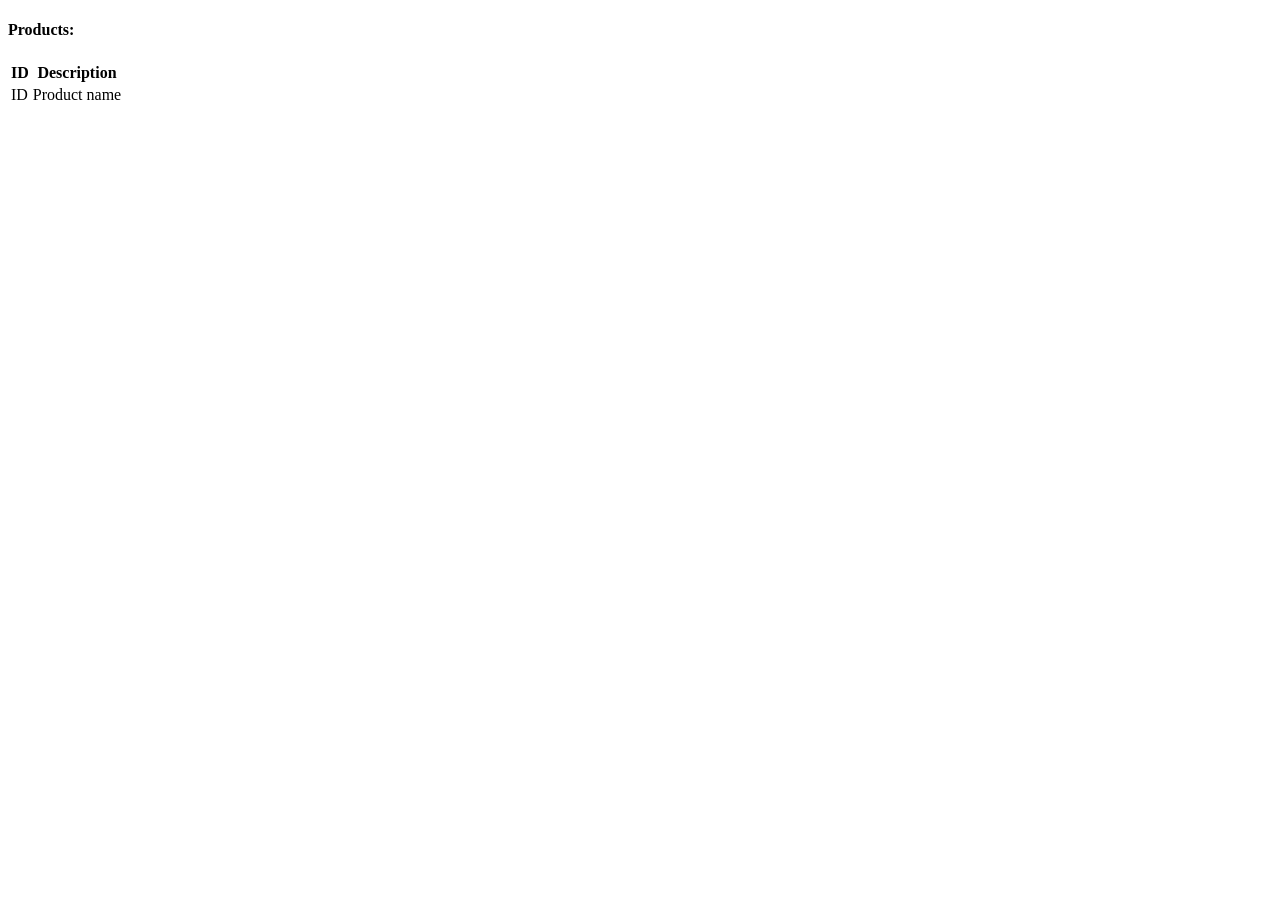
==== src/main/resources/templates/index.html @ 3a938110 "Upgrade to Bootstrap 4" ====
<!DOCTYPE html>
<html lang="en" xmlns:th="http://www.thymeleaf.org">
<head>
    <meta charset="UTF-8"/>
    <title>Online shop home</title>

    <script src="/webjars/jquery/3.1.1/jquery.min.js"></script>
    <script src="/webjars/bootstrap/4.4.1-1/js/bootstrap.min.js"></script>
    <link rel="stylesheet"
          href="/webjars/bootstrap/4.4.1-1/css/bootstrap.min.css" />
</head>
<body>

<div class="container-fluid mt-5">
    <div class="row">
        <div class="col-md-6 col-md-offset-3 mx-auto">
            <div class="card">
                <div class="card-body">
                    <h4 class="card-title">Products:</h4>
                </div>
                <div class="card-text">
                    <div class="table-responsive" th:if="${not #lists.isEmpty(products)}">
                        <table class="table table-hover ">
                            <thead class="thead-inverse">
                            <tr>
                                <th>ID</th>
                                <th>Description</th>
                            </tr>
                            </thead>
                            <tr th:each="product : ${products}">
                                <td>
                                    <a th:href="@{'/product/' + ${product.id} + '/show'}" th:text="${product.id}">ID</a>
                                </td>
                                <td th:text="${product.name}">Product name</td>
                            </tr>
                        </table>
                    </div>
                </div>
            </div>
        </div>
    </div>
</div>

</body>
</html>
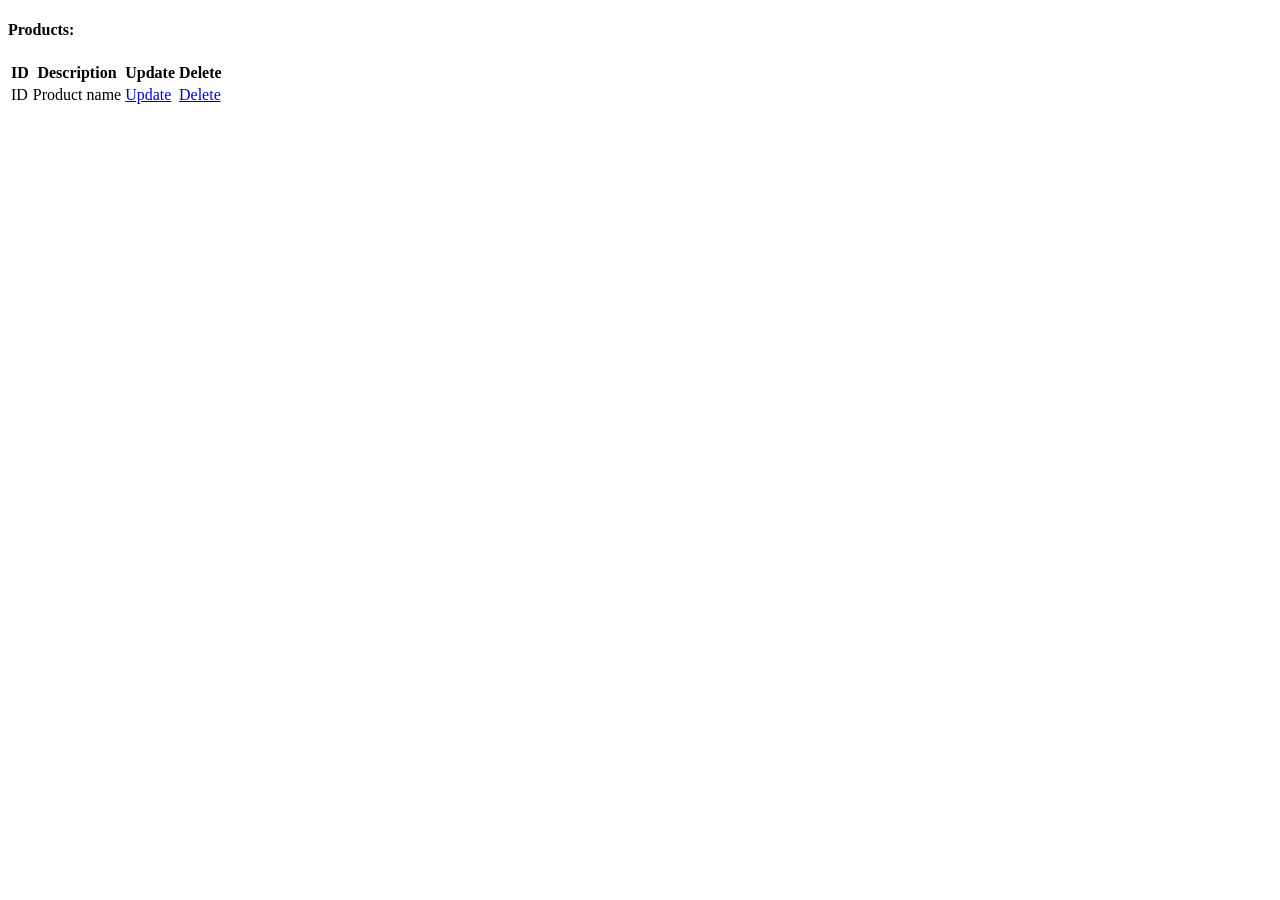
==== commit 4fc74681: "Add the functionality to update and delete a product" ====
--- a/src/main/resources/templates/index.html
+++ b/src/main/resources/templates/index.html
@@ -25,6 +25,8 @@
                             <tr>
                                 <th>ID</th>
                                 <th>Description</th>
+                                <th>Update</th>
+                                <th>Delete</th>
                             </tr>
                             </thead>
                             <tr th:each="product : ${products}">
@@ -32,6 +34,8 @@
                                     <a th:href="@{'/product/' + ${product.id} + '/show'}" th:text="${product.id}">ID</a>
                                 </td>
                                 <td th:text="${product.name}">Product name</td>
+                                <td><a href="#" th:href="@{'/product/' + ${product.id} + '/update'}">Update</a></td>
+                                <td><a href="#" th:href="@{'/product/' + ${product.id} + '/delete'}">Delete</a></td>
                             </tr>
                         </table>
                     </div>
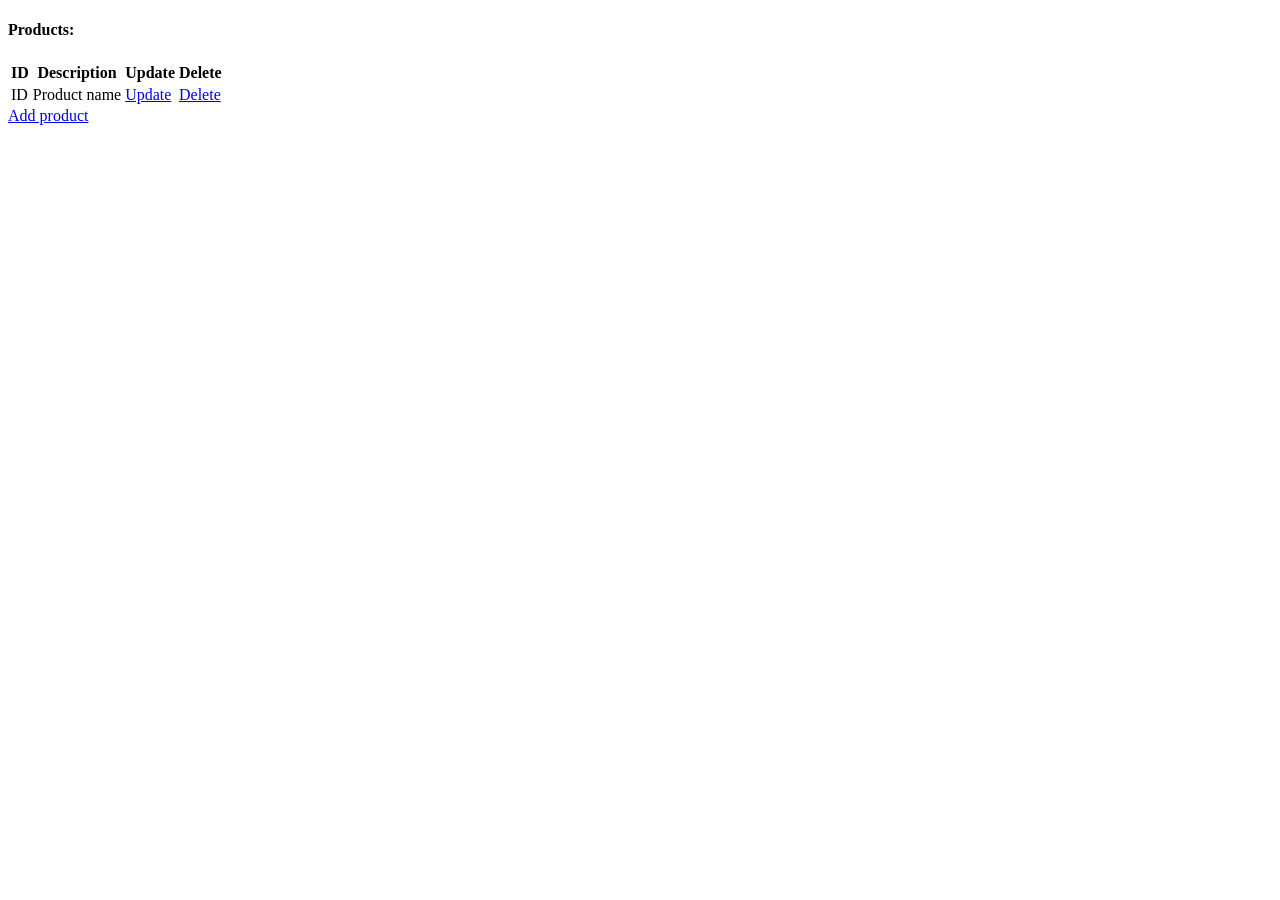
==== commit fb73ff0c: "Add header and footer to all .html files as Thymeleaf fragments" ====
--- a/src/main/resources/templates/index.html
+++ b/src/main/resources/templates/index.html
@@ -1,49 +1,48 @@
 <!DOCTYPE html>
 <html lang="en" xmlns:th="http://www.thymeleaf.org">
 <head>
-    <meta charset="UTF-8"/>
-    <title>Online shop home</title>
-
-    <script src="/webjars/jquery/3.1.1/jquery.min.js"></script>
-    <script src="/webjars/bootstrap/4.4.1-1/js/bootstrap.min.js"></script>
-    <link rel="stylesheet"
-          href="/webjars/bootstrap/4.4.1-1/css/bootstrap.min.css" />
+    <title>Online shop</title>
+    <th:block th:include="fragments/general.html :: headerfiles">
+    </th:block>
 </head>
 <body>
-
+<header th:insert="fragments/general.html :: header"></header>
 <div class="container-fluid mt-5">
     <div class="row">
         <div class="col-md-6 col-md-offset-3 mx-auto">
             <div class="card">
                 <div class="card-body">
                     <h4 class="card-title">Products:</h4>
+                    <div class="card-text">
+                        <div class="table-responsive" th:if="${not #lists.isEmpty(products)}">
+                            <table class="table table-hover ">
+                                <thead class="thead-inverse">
+                                <tr>
+                                    <th>ID</th>
+                                    <th>Description</th>
+                                    <th>Update</th>
+                                    <th>Delete</th>
+                                </tr>
+                                </thead>
+                                <tr th:each="product : ${products}">
+                                    <td>
+                                        <a th:href="@{'/product/' + ${product.id} + '/show'}" th:text="${product.id}">ID</a>
+                                    </td>
+                                    <td th:text="${product.name}">Product name</td>
+                                    <td><a href="#" th:href="@{'/product/' + ${product.id} + '/update'}">Update</a></td>
+                                    <td><a href="#" th:href="@{'/product/' + ${product.id} + '/delete'}">Delete</a></td>
+                                </tr>
+                            </table>
+                        </div>
+                    </div>
                 </div>
-                <div class="card-text">
-                    <div class="table-responsive" th:if="${not #lists.isEmpty(products)}">
-                        <table class="table table-hover ">
-                            <thead class="thead-inverse">
-                            <tr>
-                                <th>ID</th>
-                                <th>Description</th>
-                                <th>Update</th>
-                                <th>Delete</th>
-                            </tr>
-                            </thead>
-                            <tr th:each="product : ${products}">
-                                <td>
-                                    <a th:href="@{'/product/' + ${product.id} + '/show'}" th:text="${product.id}">ID</a>
-                                </td>
-                                <td th:text="${product.name}">Product name</td>
-                                <td><a href="#" th:href="@{'/product/' + ${product.id} + '/update'}">Update</a></td>
-                                <td><a href="#" th:href="@{'/product/' + ${product.id} + '/delete'}">Delete</a></td>
-                            </tr>
-                        </table>
-                    </div>
+                <div class="card-footer text-right">
+                    <a href="/product/new" class="btn btn-primary">Add product</a>
                 </div>
             </div>
         </div>
     </div>
 </div>
-
+<footer th:insert="fragments/general.html :: footer"></footer>
 </body>
 </html>
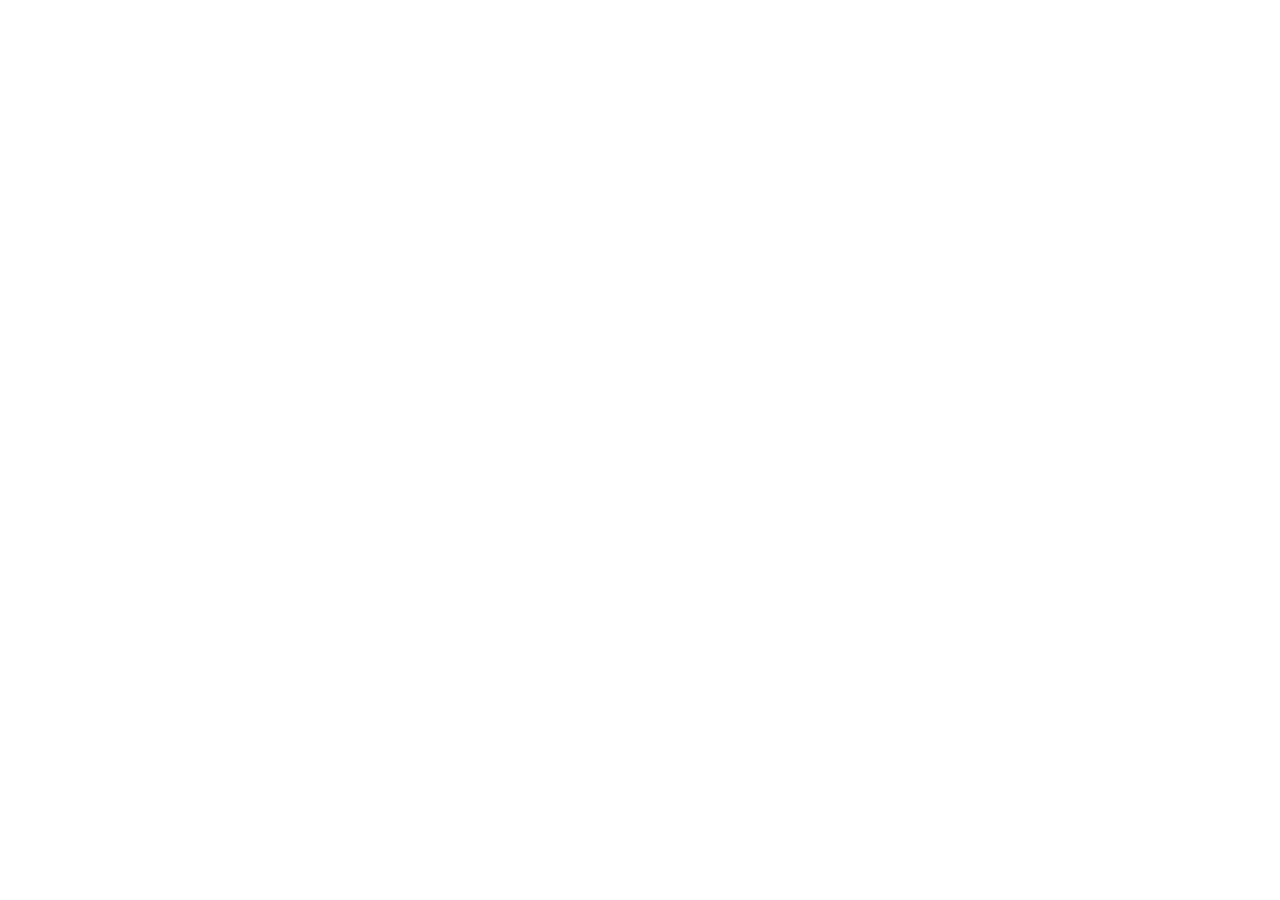
==== commit d6fb7b9e: "Add checkout functionality" ====
--- a/src/main/resources/templates/index.html
+++ b/src/main/resources/templates/index.html
@@ -7,42 +7,7 @@
 </head>
 <body>
 <header th:insert="fragments/general.html :: header"></header>
-<div class="container-fluid mt-5">
-    <div class="row">
-        <div class="col-md-6 col-md-offset-3 mx-auto">
-            <div class="card">
-                <div class="card-body">
-                    <h4 class="card-title">Products:</h4>
-                    <div class="card-text">
-                        <div class="table-responsive" th:if="${not #lists.isEmpty(products)}">
-                            <table class="table table-hover ">
-                                <thead class="thead-inverse">
-                                <tr>
-                                    <th>ID</th>
-                                    <th>Description</th>
-                                    <th>Update</th>
-                                    <th>Delete</th>
-                                </tr>
-                                </thead>
-                                <tr th:each="product : ${products}">
-                                    <td>
-                                        <a th:href="@{'/product/' + ${product.id} + '/show'}" th:text="${product.id}">ID</a>
-                                    </td>
-                                    <td th:text="${product.name}">Product name</td>
-                                    <td><a href="#" th:href="@{'/product/' + ${product.id} + '/update'}">Update</a></td>
-                                    <td><a href="#" th:href="@{'/product/' + ${product.id} + '/delete'}">Delete</a></td>
-                                </tr>
-                            </table>
-                        </div>
-                    </div>
-                </div>
-                <div class="card-footer text-right">
-                    <a href="/product/new" class="btn btn-primary">Add product</a>
-                </div>
-            </div>
-        </div>
-    </div>
-</div>
+<main th:insert="fragments/showProducts.html :: main"></main>
 <footer th:insert="fragments/general.html :: footer"></footer>
 </body>
 </html>
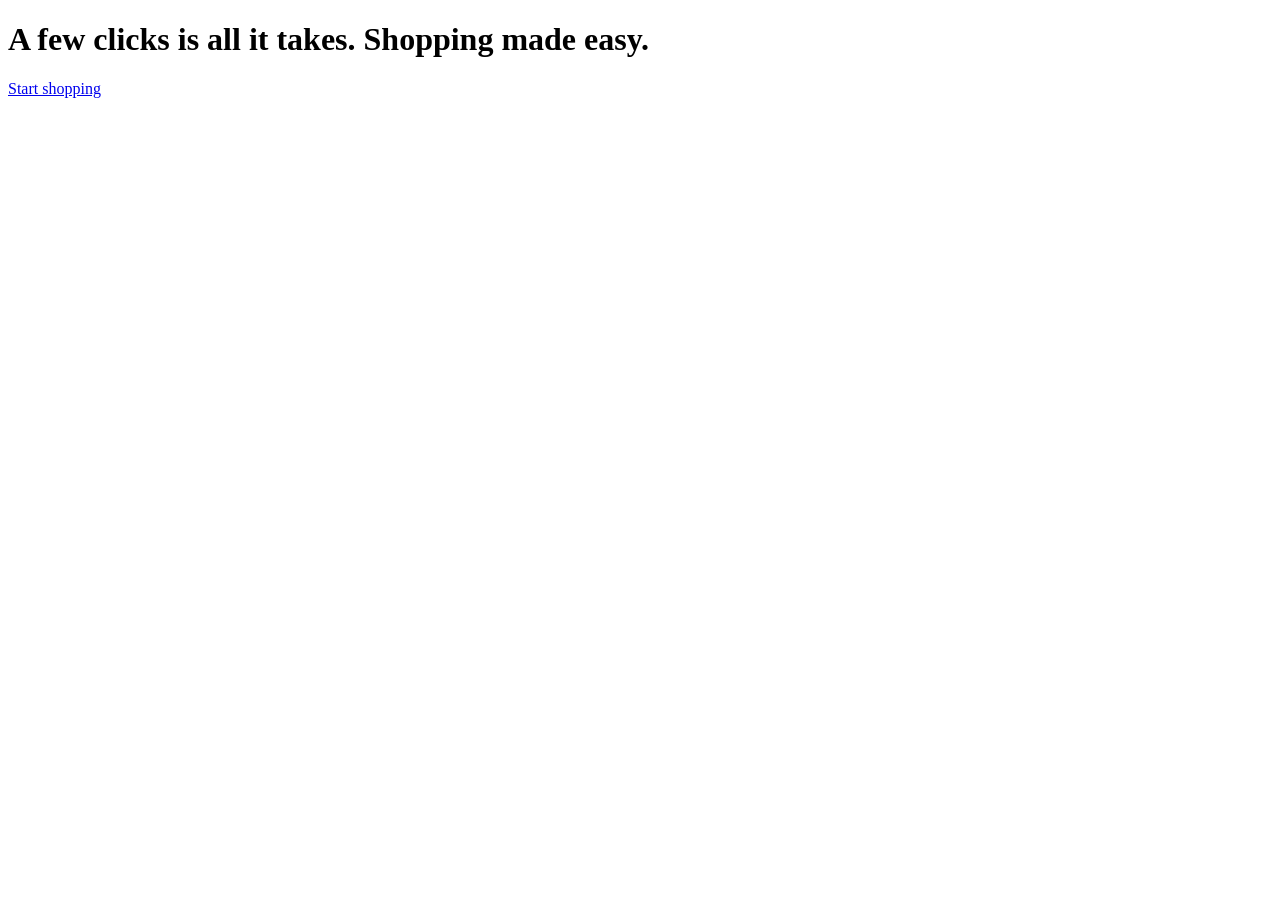
==== commit 25bcf89a: "Add a background image on the front page of the website" ====
--- a/src/main/resources/templates/index.html
+++ b/src/main/resources/templates/index.html
@@ -4,10 +4,16 @@
     <title>Online shop</title>
     <th:block th:include="fragments/general.html :: headerfiles">
     </th:block>
+    <link rel="stylesheet" th:href="@{/css/index.css}"/>
 </head>
 <body>
-<header th:insert="fragments/general.html :: header"></header>
-<main th:insert="fragments/showProducts.html :: main"></main>
-<footer th:insert="fragments/general.html :: footer"></footer>
+<header th:include="fragments/general.html :: header"></header>
+<main>
+    <div class="welcome-page-text">
+        <h1>A few clicks is all it takes. Shopping made easy.</h1>
+        <a class="btn btn-outline-light" th:href="@{'/product/showAll'}" href="#">Start shopping</a>
+    </div>
+</main>
+<footer th:include="fragments/general.html :: footer"></footer>
 </body>
 </html>
